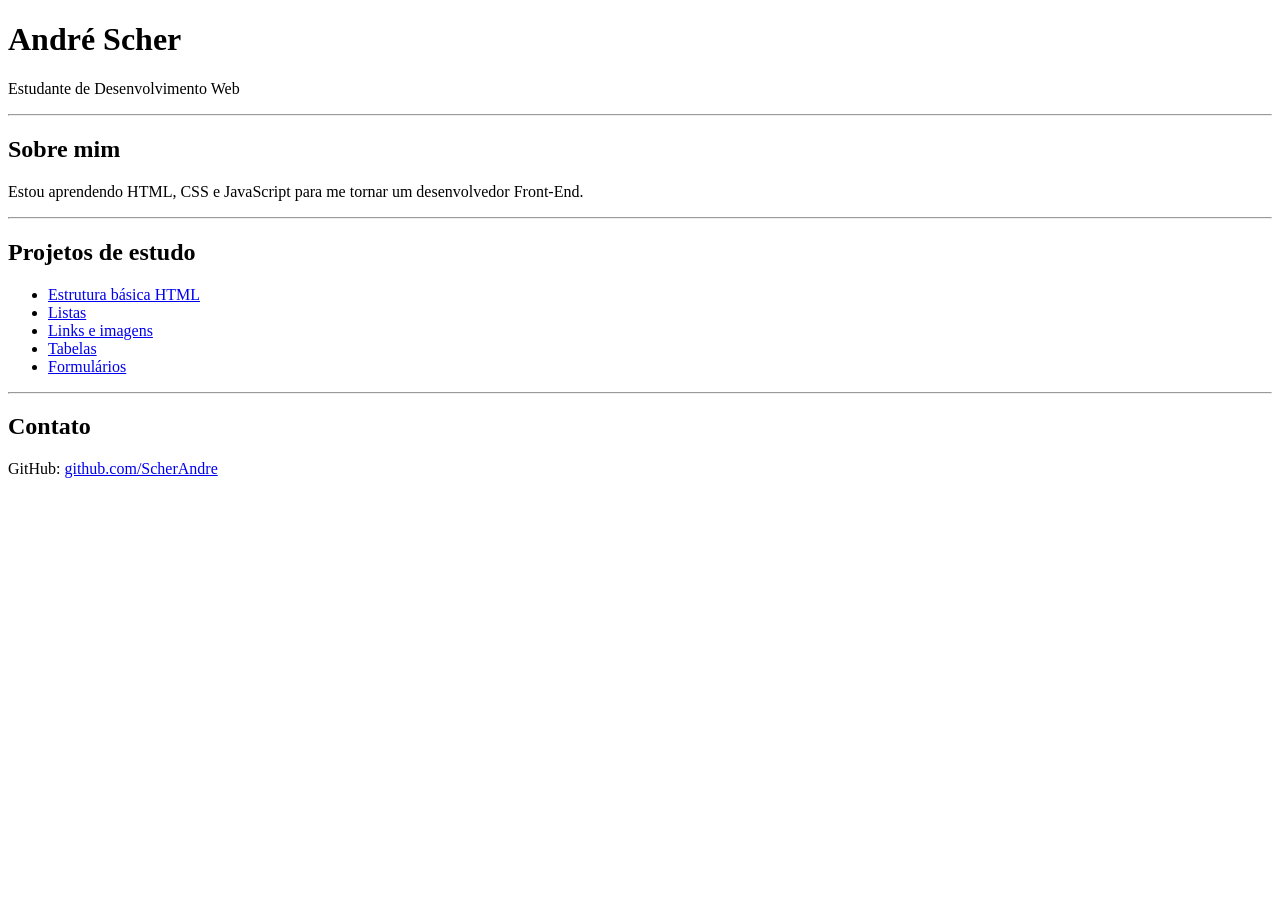
==== projeto01/index.html @ 59503b6b "Adicionando aulas de HTML e projeto de treino" ====
<!DOCTYPE html>
<html lang="pt-BR">

<head>
<meta charset="UTF-8">
<title>Meu Portfólio</title>
</head>

<body>

<h1>André Scher</h1>
<p>Estudante de Desenvolvimento Web</p>

<hr>

<h2>Sobre mim</h2>

<p>
Estou aprendendo HTML, CSS e JavaScript para me tornar
um desenvolvedor Front-End.
</p>

<hr>

<h2>Projetos de estudo</h2>

<ul>

<li>
<a href="../aula01/index.html">
Estrutura básica HTML
</a>
</li>

<li>
<a href="../aula02/index.html">
Listas
</a>
</li>

<li>
<a href="../aula03/index.html">
Links e imagens
</a>
</li>

<li>
<a href="../aula04/index.html">
Tabelas
</a>
</li>

<li>
<a href="../aula05/index.html">
Formulários
</a>
</li>

</ul>

<hr>

<h2>Contato</h2>

<p>
GitHub:
<a href="https://github.com/ScherAndre">
github.com/ScherAndre
</a>
</p>

</body>
</html>
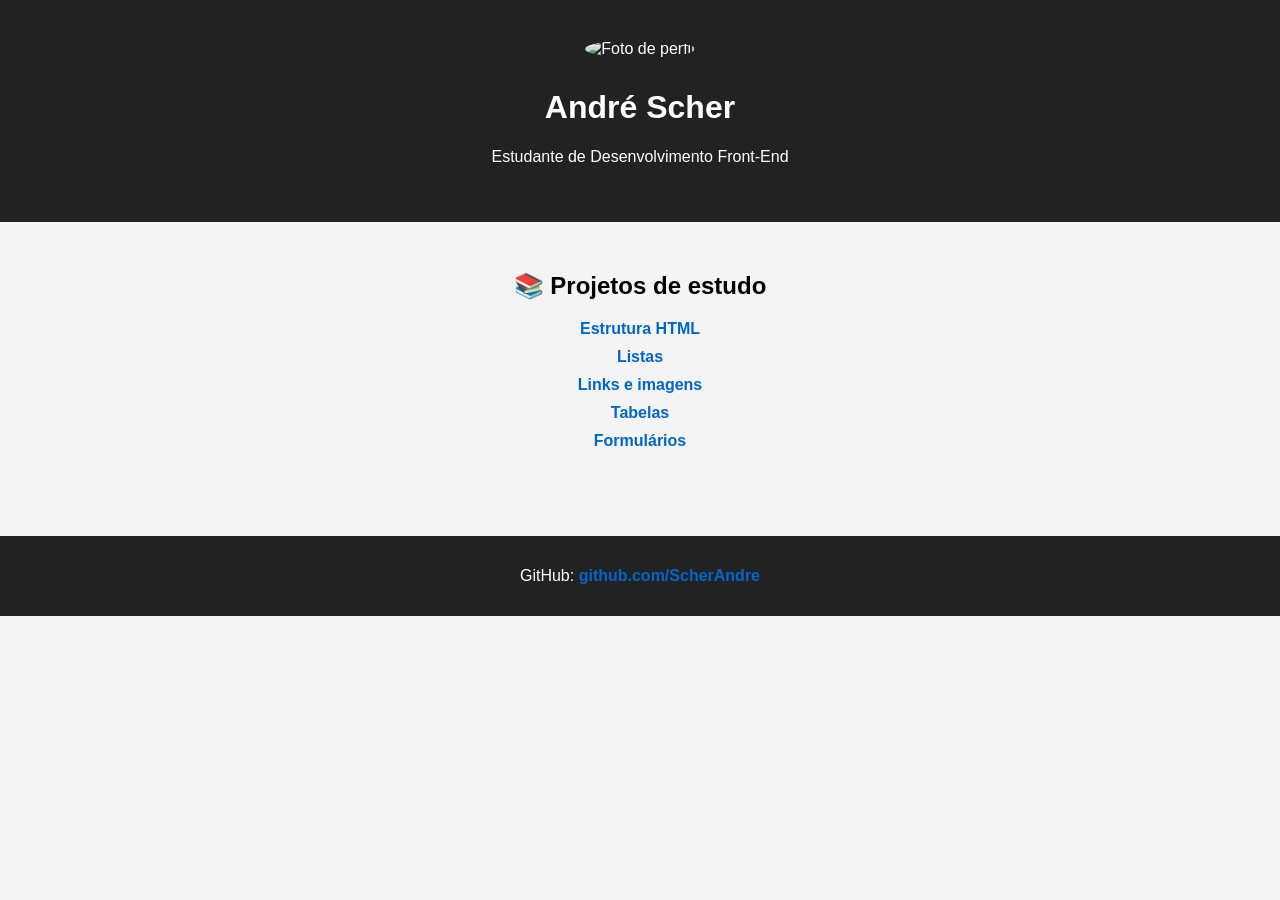
==== commit 629ccd1c: "Adicionando projeto de portfólio HTML" ====
--- a/projeto01/index.html
+++ b/projeto01/index.html
@@ -3,71 +3,51 @@
 
 <head>
 <meta charset="UTF-8">
-<title>Meu Portfólio</title>
+<title>Portfólio - André Scher</title>
+<link rel="stylesheet" href="style.css">
 </head>
 
 <body>
 
+<header>
+
+<img src="img/perfil.png" alt="Foto de perfil">
+
 <h1>André Scher</h1>
-<p>Estudante de Desenvolvimento Web</p>
 
-<hr>
+<p>Estudante de Desenvolvimento Front-End</p>
 
-<h2>Sobre mim</h2>
+</header>
 
-<p>
-Estou aprendendo HTML, CSS e JavaScript para me tornar
-um desenvolvedor Front-End.
-</p>
+<section>
 
-<hr>
-
-<h2>Projetos de estudo</h2>
+<h2>📚 Projetos de estudo</h2>
 
 <ul>
 
-<li>
-<a href="../aula01/index.html">
-Estrutura básica HTML
-</a>
-</li>
+<li><a href="../aula01/index.html">Estrutura HTML</a></li>
 
-<li>
-<a href="../aula02/index.html">
-Listas
-</a>
-</li>
+<li><a href="../aula02/index.html">Listas</a></li>
 
-<li>
-<a href="../aula03/index.html">
-Links e imagens
-</a>
-</li>
+<li><a href="../aula03/index.html">Links e imagens</a></li>
 
-<li>
-<a href="../aula04/index.html">
-Tabelas
-</a>
-</li>
+<li><a href="../aula04/index.html">Tabelas</a></li>
 
-<li>
-<a href="../aula05/index.html">
-Formulários
-</a>
-</li>
+<li><a href="../aula05/index.html">Formulários</a></li>
 
 </ul>
 
-<hr>
+</section>
 
-<h2>Contato</h2>
+<footer>
 
-<p>
-GitHub:
+<p>GitHub: 
 <a href="https://github.com/ScherAndre">
 github.com/ScherAndre
 </a>
 </p>
 
+</footer>
+
 </body>
 </html>
--- a/projeto01/style.css
+++ b/projeto01/style.css
@@ -0,0 +1,73 @@
+body{
+
+font-family: Arial, Helvetica, sans-serif;
+
+background:#f4f4f4;
+
+text-align:center;
+
+margin:0;
+
+}
+
+header{
+
+background:#222;
+
+color:white;
+
+padding:40px;
+
+}
+
+header img{
+
+width:120px;
+
+border-radius:50%;
+
+margin-bottom:10px;
+
+}
+
+section{
+
+padding:30px;
+
+}
+
+ul{
+
+list-style:none;
+
+padding:0;
+
+}
+
+li{
+
+margin:10px;
+
+}
+
+a{
+
+text-decoration:none;
+
+color:#0066cc;
+
+font-weight:bold;
+
+}
+
+footer{
+
+background:#222;
+
+color:white;
+
+padding:15px;
+
+margin-top:40px;
+
+}
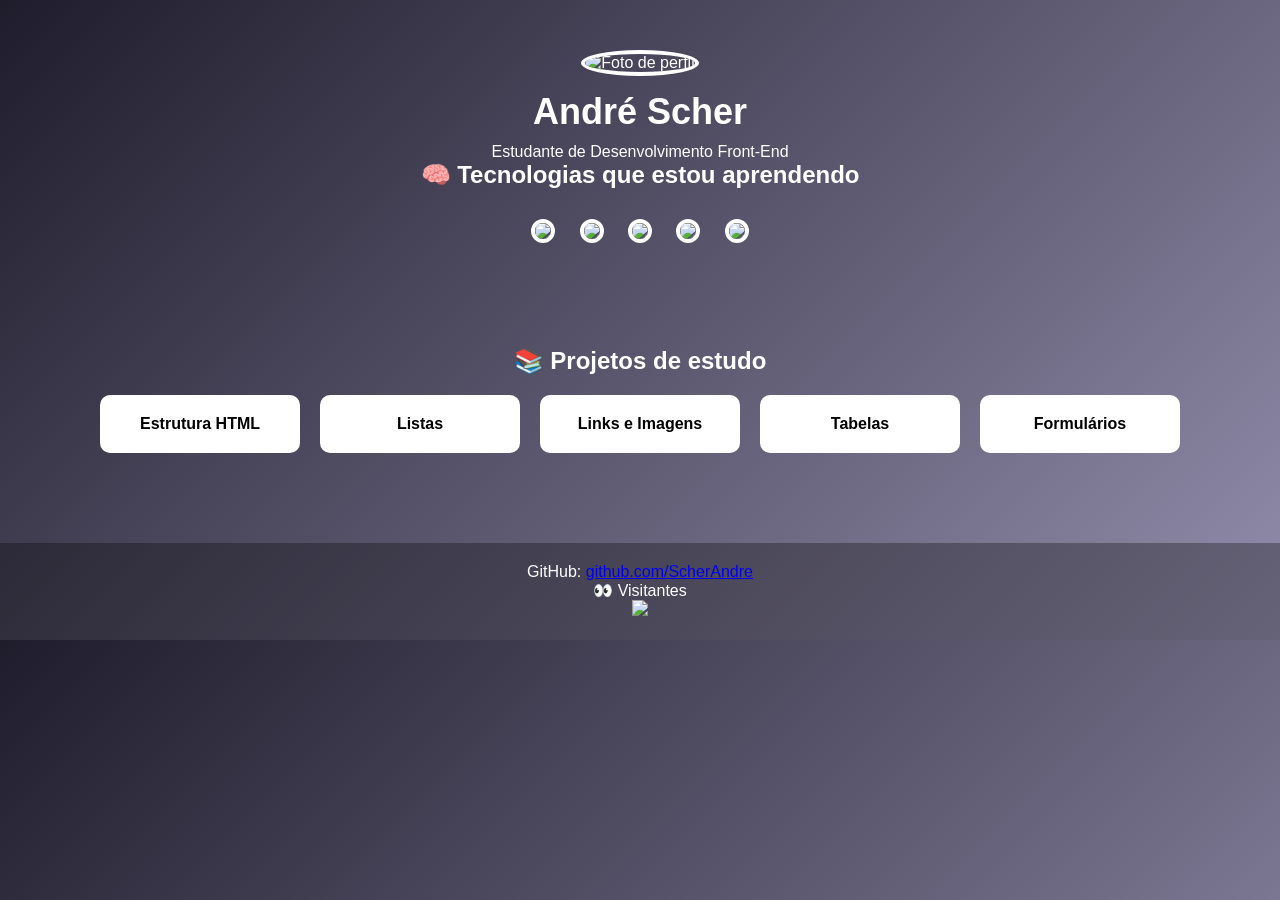
==== commit 7a87ad56: "Melhorando portfólio com ícones e animações" ====
--- a/projeto01/index.html
+++ b/projeto01/index.html
@@ -2,9 +2,15 @@
 <html lang="pt-BR">
 
 <head>
+
 <meta charset="UTF-8">
+
+<meta name="viewport" content="width=device-width, initial-scale=1.0">
+
 <title>Portfólio - André Scher</title>
+
 <link rel="stylesheet" href="style.css">
+
 </head>
 
 <body>
@@ -17,37 +23,65 @@
 
 <p>Estudante de Desenvolvimento Front-End</p>
 
+<h2>🧠 Tecnologias que estou aprendendo</h2>
+
+<div class="tecnologias">
+
+<img src="https://skillicons.dev/icons?i=html">
+<img src="https://skillicons.dev/icons?i=css">
+<img src="https://skillicons.dev/icons?i=js">
+<img src="https://skillicons.dev/icons?i=git">
+<img src="https://skillicons.dev/icons?i=github">
+
+</div>
+
 </header>
 
-<section>
+<section class="projetos">
 
 <h2>📚 Projetos de estudo</h2>
 
-<ul>
+<div class="cards">
 
-<li><a href="../aula01/index.html">Estrutura HTML</a></li>
+<a href="../aula01/index.html" class="card">
+Estrutura HTML
+</a>
 
-<li><a href="../aula02/index.html">Listas</a></li>
+<a href="../aula02/index.html" class="card">
+Listas
+</a>
 
-<li><a href="../aula03/index.html">Links e imagens</a></li>
+<a href="../aula03/index.html" class="card">
+Links e Imagens
+</a>
 
-<li><a href="../aula04/index.html">Tabelas</a></li>
+<a href="../aula04/index.html" class="card">
+Tabelas
+</a>
 
-<li><a href="../aula05/index.html">Formulários</a></li>
+<a href="../aula05/index.html" class="card">
+Formulários
+</a>
 
-</ul>
+</div>
 
 </section>
 
 <footer>
 
-<p>GitHub: 
+<p>
+GitHub:
 <a href="https://github.com/ScherAndre">
 github.com/ScherAndre
 </a>
 </p>
 
+<p>👀 Visitantes</p>
+
+<img src="https://komarev.com/ghpvc/?username=ScherAndre&color=blue">
+
 </footer>
 
 </body>
+
 </html>
--- a/projeto01/style.css
+++ b/projeto01/style.css
@@ -1,73 +1,168 @@
+*{
+
+margin:0;
+
+padding:0;
+
+box-sizing:border-box;
+
+}
+
 body{
 
-font-family: Arial, Helvetica, sans-serif;
+font-family:Arial, Helvetica, sans-serif;
 
-background:#f4f4f4;
+background:linear-gradient(135deg,#1f1c2c,#928dab);
+
+color:white;
 
 text-align:center;
 
-margin:0;
+
+}
+
+body{
+
+animation:fade 1.5s;
+
+}
+
+@keyframes fade{
+
+from{
+
+opacity:0;
+
+}
+
+to{
+
+opacity:1;
+
+}
 
 }
 
 header{
 
-background:#222;
+padding:50px 20px;
 
-color:white;
+}
+
+header img{
+
+width:140px;
+
+border-radius:50%;
+
+border:4px solid white;
+
+margin-bottom:15px;
+
+}
+
+header h1{
+
+font-size:36px;
+
+margin-bottom:10px;
+
+}
+
+.projetos{
 
 padding:40px;
 
 }
 
-header img{
+.cards{
 
-width:120px;
+display:flex;
 
-border-radius:50%;
+flex-wrap:wrap;
 
-margin-bottom:10px;
+justify-content:center;
+
+gap:20px;
+
+margin-top:20px;
 
 }
 
-section{
+.card{
 
-padding:30px;
+background:white;
+
+color:black;
+
+padding:20px;
+
+width:200px;
+
+border-radius:10px;
+
+text-decoration:none;
+
+font-weight:bold;
+
+transition:0.3s;
 
 }
 
-ul{
+.card:hover{
 
-list-style:none;
+transform:scale(1.1);
 
-padding:0;
-
-}
-
-li{
-
-margin:10px;
-
-}
-
-a{
-
-text-decoration:none;
-
-color:#0066cc;
-
-font-weight:bold;
+background:#f1f1f1;
 
 }
 
 footer{
 
-background:#222;
+margin-top:50px;
 
-color:white;
+padding:20px;
 
-padding:15px;
+background:rgba(0,0,0,0.3);
 
-margin-top:40px;
+}
+
+.tecnologias{
+
+margin-top:20px;
+
+}
+
+.tecnologias img{
+
+width:50px;
+
+margin:10px;
+
+transition:0.3s;
+
+}
+
+.tecnologias img:hover{
+
+transform:scale(1.2);
+
+}
+
+@media (max-width:600px){
+
+.cards{
+
+flex-direction:column;
+
+align-items:center;
+
+}
+
+.card{
+
+width:80%;
+
+}
 
 }
